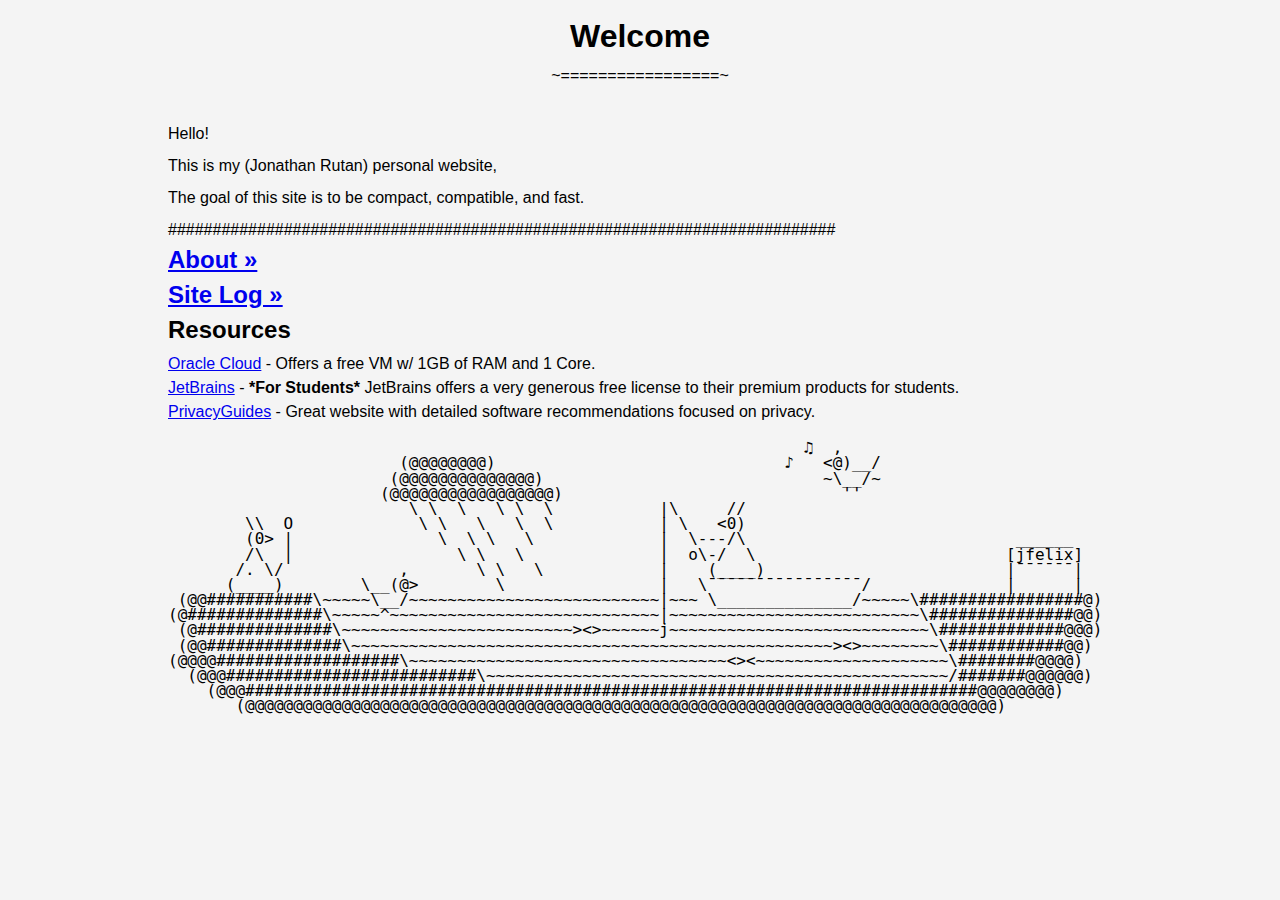
==== index.html @ fa1b69fa "2" ====
<!DOCTYPE html PUBLIC "-//W3C//DTD XHTML 1.0 Strict//EN" "http://www.w3.org/TR/xhtml1/DTD/xhtml1-strict.dtd">
<html xmlns:"https://www.w3.org/1999/xhtml/" xml:lang="en" lang:"en">
<head>
    <meta charset="UTF-8">
    <meta name="viewport" content="width=device-width, initial-scale=1.0">
    <title>jfelix</title>
    <link rel="stylesheet" href="styles.css">
</head>
<span>
<body class="container">
    <header>
        <h1>Welcome</h1>
		<p>~=================~</p>
    </header>
        <p>Hello!</p>
        <p>This is my (Jonathan Rutan) personal website, </p>
        <p></p>
        <p>The goal of this site is to be compact, compatible, and fast.</p>
		<p>###########################################################################</p>
	<h2><a href="level2/About.html">About »</a></h2>
	<h2 style="margin-top: 30px;"><a href="level2/Log.html">Site Log »</a></h2>
    <h2 style="margin-top: 30px;">Resources</h2>
    <d1 class="my-list">
        <dt><a href="https://www.oracle.com/cloud/">Oracle Cloud</a> - Offers a free VM w/ 1GB of RAM and 1 Core.</dt>
        <dt><a href="https://www.jetbrains.com/community/education/#students">JetBrains</a> - <b>*For Students*</b> JetBrains offers a very generous free license to their premium products for students.</dt>
        <dt><a href="https://www.privacyguides.org/en/">PrivacyGuides</a> - Great website with detailed software recommendations focused on privacy.</dt>
    </dl>
<pre class="ascii">
                                                                  ♫  ,                     
                        (@@@@@@@@)                              ♪   <@)__/                   
                       (@@@@@@@@@@@@@@)                             ~\__/~                  
                      (@@@@@@@@@@@@@@@@@)                             ''                      
                         \ \  \   \ \  \           |\     //                                     
        \\  O             \ \   \   \  \           | \   <0)                                      
        (0> |               \  \ \   \             |  \---/\                            ______   
        /\  |                 \ \   \              |  o\-/  \                          [jfelix] 
       /. \/            ,       \ \   \            |    (____)                         |¯¯¯¯¯¯|
      (____)        \__(@>        \                |   \¯¯¯¯¯¯¯¯¯¯¯¯¯¯¯¯/              |      | 
 (@@###########\~~~~~\__/~~~~~~~~~~~~~~~~~~~~~~~~~~|~~~ \______________/~~~~~\#################@)
(@##############\~~~~~^~~~~~~~~~~~~~~~~~~~~~~~~~~~~|~~~~~~~~~~~~~~~~~~~~~~~~~~\###############@@)
 (@##############\~~~~~~~~~~~~~~~~~~~~~~~~><>~~~~~~j~~~~~~~~~~~~~~~~~~~~~~~~~~~\#############@@@)
 (@@##############\~~~~~~~~~~~~~~~~~~~~~~~~~~~~~~~~~~~~~~~~~~~~~~~~~~><>~~~~~~~~\############@@)
(@@@@###################\~~~~~~~~~~~~~~~~~~~~~~~~~~~~~~~~~<><~~~~~~~~~~~~~~~~~~~~\########@@@@)
  (@@@##########################\~~~~~~~~~~~~~~~~~~~~~~~~~~~~~~~~~~~~~~~~~~~~~~~~/#######@@@@@@)
    (@@@############################################################################@@@@@@@@)
       (@@@@@@@@@@@@@@@@@@@@@@@@@@@@@@@@@@@@@@@@@@@@@@@@@@@@@@@@@@@@@@@@@@@@@@@@@@@@@@)
 </pre>
</span>
</body>
</html>
---- styles.css ----
body {
    font-family: Arial, sans-serif;
    margin: auto;
	margin-top: 10px;
    background-color: #f4f4f4;
	font-size: 16px;
    line-height: 1;
	display: flex;
	max-width: 600px;
	box-sizing: border-box;
	padding-left: 30%;
	padding-right: 30%;
}

@media (min-width: 768px) {
	body {
		padding: 0 2%;
	}
}
/*
@media (min-width: 1024px) {
	body {
	}
}
*/
h2 {
	font-size: 1.5em;
	line-height: .2;
}

header {
    padding: 10px;
    text-align: center;
}

h1 {
    margin: 0;
}

intro {
	padding: 0;
    
}

footer {
    padding: 10px;
    text-align: center;

}

.container {
	justify-content: center;
	position: relative;
	/* align-items: center; */
}

.my-list {
	line-height: 1.5;
}

.ascii {
	line-height: .95;
}

.static-bottom-center {
	
}
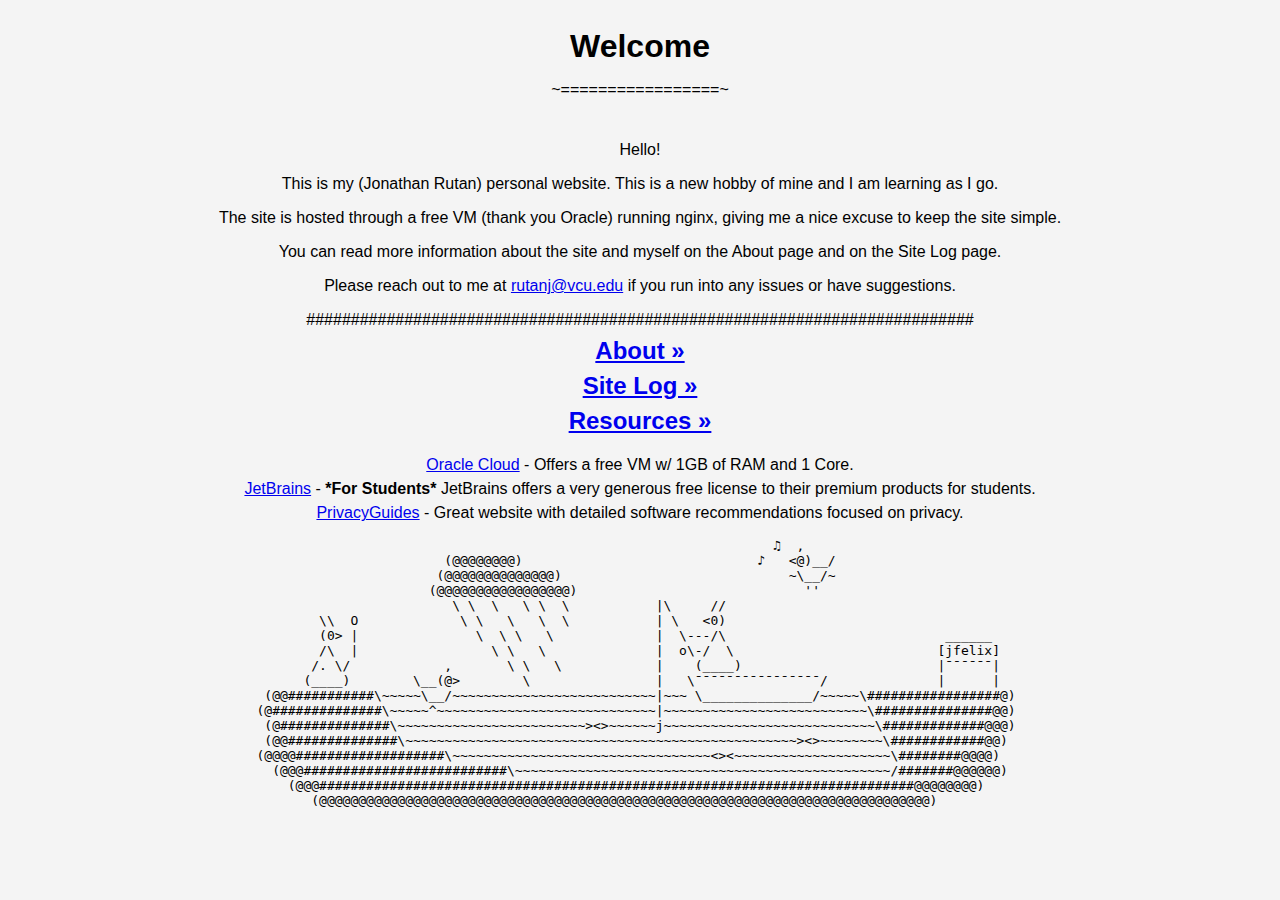
==== commit 21ee816c: "2" ====
--- a/index.html
+++ b/index.html
@@ -7,25 +7,29 @@
     <link rel="stylesheet" href="styles.css">
 </head>
 <span>
-<body class="container">
+<body>
     <header>
         <h1>Welcome</h1>
 		<p>~=================~</p>
     </header>
+	<main class="center">
         <p>Hello!</p>
-        <p>This is my (Jonathan Rutan) personal website, </p>
-        <p></p>
-        <p>The goal of this site is to be compact, compatible, and fast.</p>
+        <p>This is my (Jonathan Rutan) personal website. This is a new hobby of mine and I am learning as I go.</p>
+        <p>The site is hosted through a free VM (thank you Oracle) running nginx, giving me a nice excuse to keep the site simple.</p>
+		<p>You can read more information about the site and myself on the About page and on the Site Log page.</p>
+		<p>Please reach out to me at <a href="mailto:rutanj@vcu.edu">rutanj@vcu.edu</a> if you run into any issues or have suggestions. </p>
 		<p>###########################################################################</p>
 	<h2><a href="level2/About.html">About »</a></h2>
 	<h2 style="margin-top: 30px;"><a href="level2/Log.html">Site Log »</a></h2>
-    <h2 style="margin-top: 30px;">Resources</h2>
+    <h2 style="margin-top: 30px;"><a href="level2/Resources.html">Resources »</a></h2>
     <d1 class="my-list">
-        <dt><a href="https://www.oracle.com/cloud/">Oracle Cloud</a> - Offers a free VM w/ 1GB of RAM and 1 Core.</dt>
+        <dt style="margin-top: 30px;"><a href="https://www.oracle.com/cloud/">Oracle Cloud</a> - Offers a free VM w/ 1GB of RAM and 1 Core.</dt>
         <dt><a href="https://www.jetbrains.com/community/education/#students">JetBrains</a> - <b>*For Students*</b> JetBrains offers a very generous free license to their premium products for students.</dt>
         <dt><a href="https://www.privacyguides.org/en/">PrivacyGuides</a> - Great website with detailed software recommendations focused on privacy.</dt>
     </dl>
-<pre class="ascii">
+	</main>
+<div class="container">
+<pre class="ascii, center">
                                                                   ♫  ,                     
                         (@@@@@@@@)                              ♪   <@)__/                   
                        (@@@@@@@@@@@@@@)                             ~\__/~                  
@@ -44,7 +48,8 @@
   (@@@##########################\~~~~~~~~~~~~~~~~~~~~~~~~~~~~~~~~~~~~~~~~~~~~~~~~/#######@@@@@@)
     (@@@############################################################################@@@@@@@@)
        (@@@@@@@@@@@@@@@@@@@@@@@@@@@@@@@@@@@@@@@@@@@@@@@@@@@@@@@@@@@@@@@@@@@@@@@@@@@@@@)
- </pre>
+</pre>
+</div>
 </span>
 </body>
 </html>
--- a/styles.css
+++ b/styles.css
@@ -1,21 +1,21 @@
 body {
     font-family: Arial, sans-serif;
-    margin: auto;
-	margin-top: 10px;
-    background-color: #f4f4f4;
-	font-size: 16px;
-    line-height: 1;
-	display: flex;
-	max-width: 600px;
-	box-sizing: border-box;
-	padding-left: 30%;
-	padding-right: 30%;
+	background-color: #f4f4f4;	
 }
 
-@media (min-width: 768px) {
+@media (min-width: 600px) {
 	body {
-		padding: 0 2%;
+		padding: 10px;
+		max-width: none;
 	}
+}
+
+main {
+	
+}
+
+.center {
+	text-align: center;
 }
 /*
 @media (min-width: 1024px) {
@@ -49,9 +49,13 @@
 }
 
 .container {
-	justify-content: center;
-	position: relative;
+	text-align: center;
 	/* align-items: center; */
+}
+
+.container pre {
+	display: inline-block;
+	text-align: left;
 }
 
 .my-list {
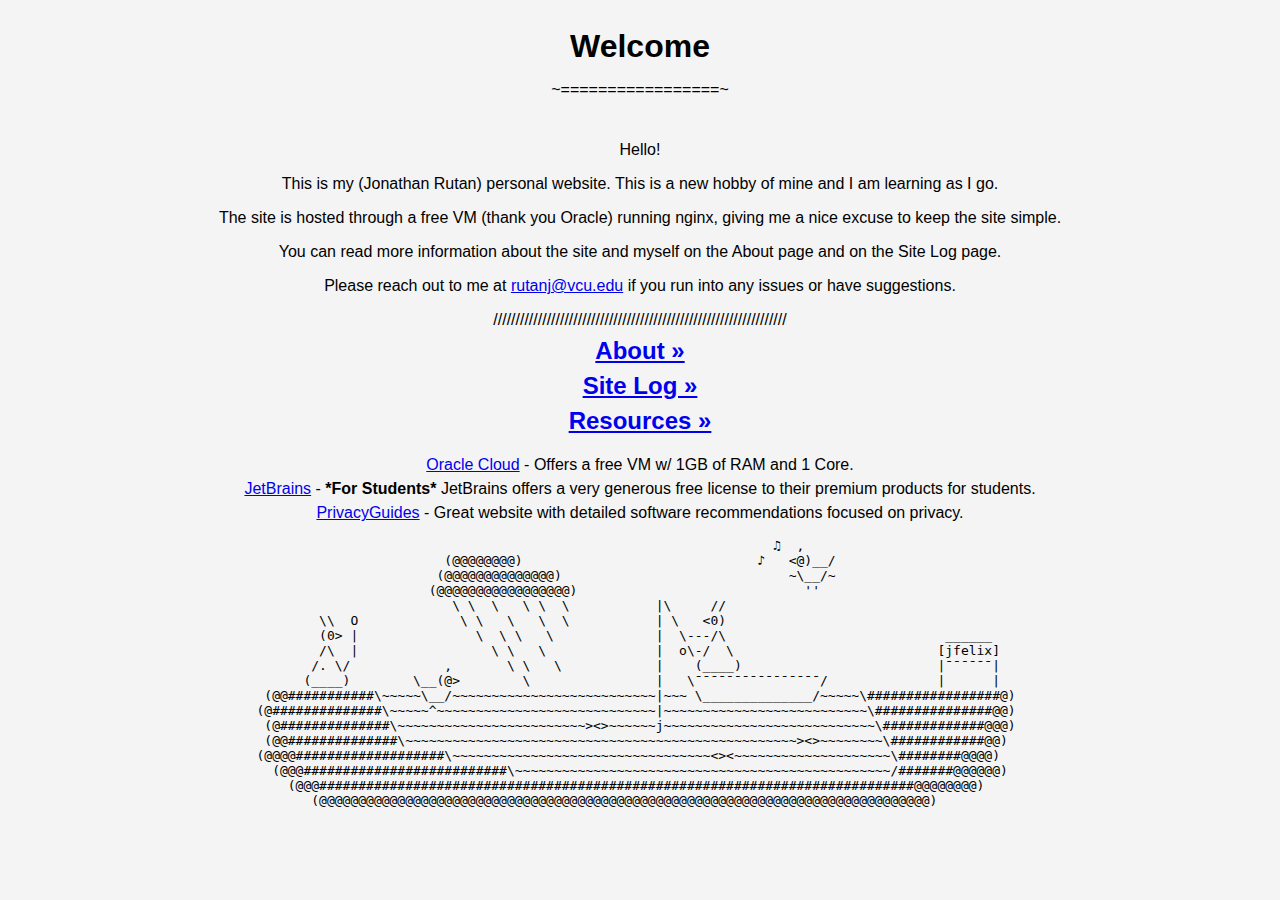
==== commit 61de42b0: "4" ====
--- a/index.html
+++ b/index.html
@@ -18,7 +18,7 @@
         <p>The site is hosted through a free VM (thank you Oracle) running nginx, giving me a nice excuse to keep the site simple.</p>
 		<p>You can read more information about the site and myself on the About page and on the Site Log page.</p>
 		<p>Please reach out to me at <a href="mailto:rutanj@vcu.edu">rutanj@vcu.edu</a> if you run into any issues or have suggestions. </p>
-		<p>###########################################################################</p>
+		<p>//////////////////////////////////////////////////////////////////</p>
 	<h2><a href="level2/About.html">About »</a></h2>
 	<h2 style="margin-top: 30px;"><a href="level2/Log.html">Site Log »</a></h2>
     <h2 style="margin-top: 30px;"><a href="level2/Resources.html">Resources »</a></h2>
--- a/styles.css
+++ b/styles.css
@@ -64,6 +64,8 @@
 
 .ascii {
 	line-height: .95;
+	font-family: monospace;
+	white-space: pre;
 }
 
 .static-bottom-center {
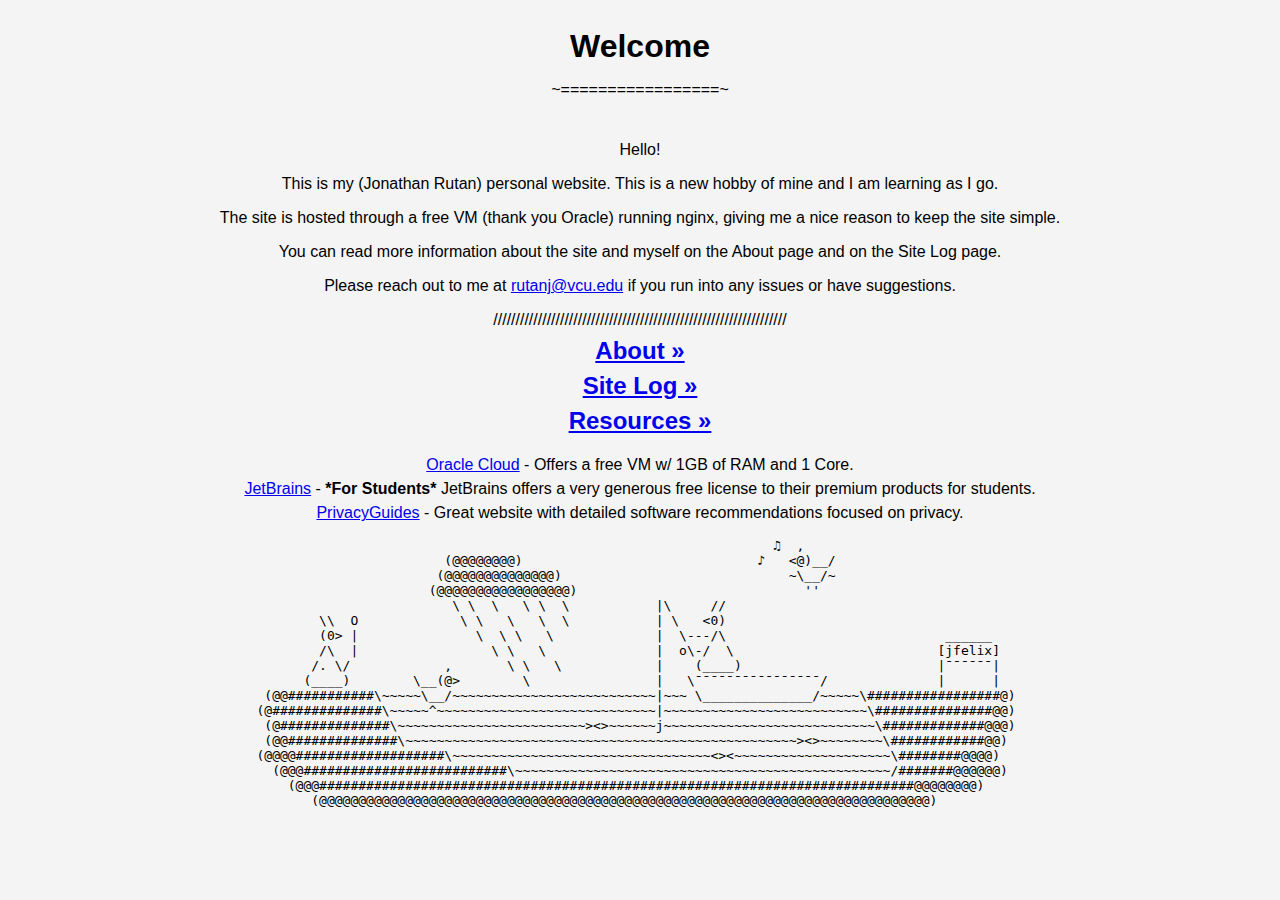
==== commit cd0d2614: "Update index.html" ====
--- a/index.html
+++ b/index.html
@@ -15,7 +15,7 @@
 	<main class="center">
         <p>Hello!</p>
         <p>This is my (Jonathan Rutan) personal website. This is a new hobby of mine and I am learning as I go.</p>
-        <p>The site is hosted through a free VM (thank you Oracle) running nginx, giving me a nice excuse to keep the site simple.</p>
+        <p>The site is hosted through a free VM (thank you Oracle) running nginx, giving me a nice reason to keep the site simple.</p>
 		<p>You can read more information about the site and myself on the About page and on the Site Log page.</p>
 		<p>Please reach out to me at <a href="mailto:rutanj@vcu.edu">rutanj@vcu.edu</a> if you run into any issues or have suggestions. </p>
 		<p>//////////////////////////////////////////////////////////////////</p>
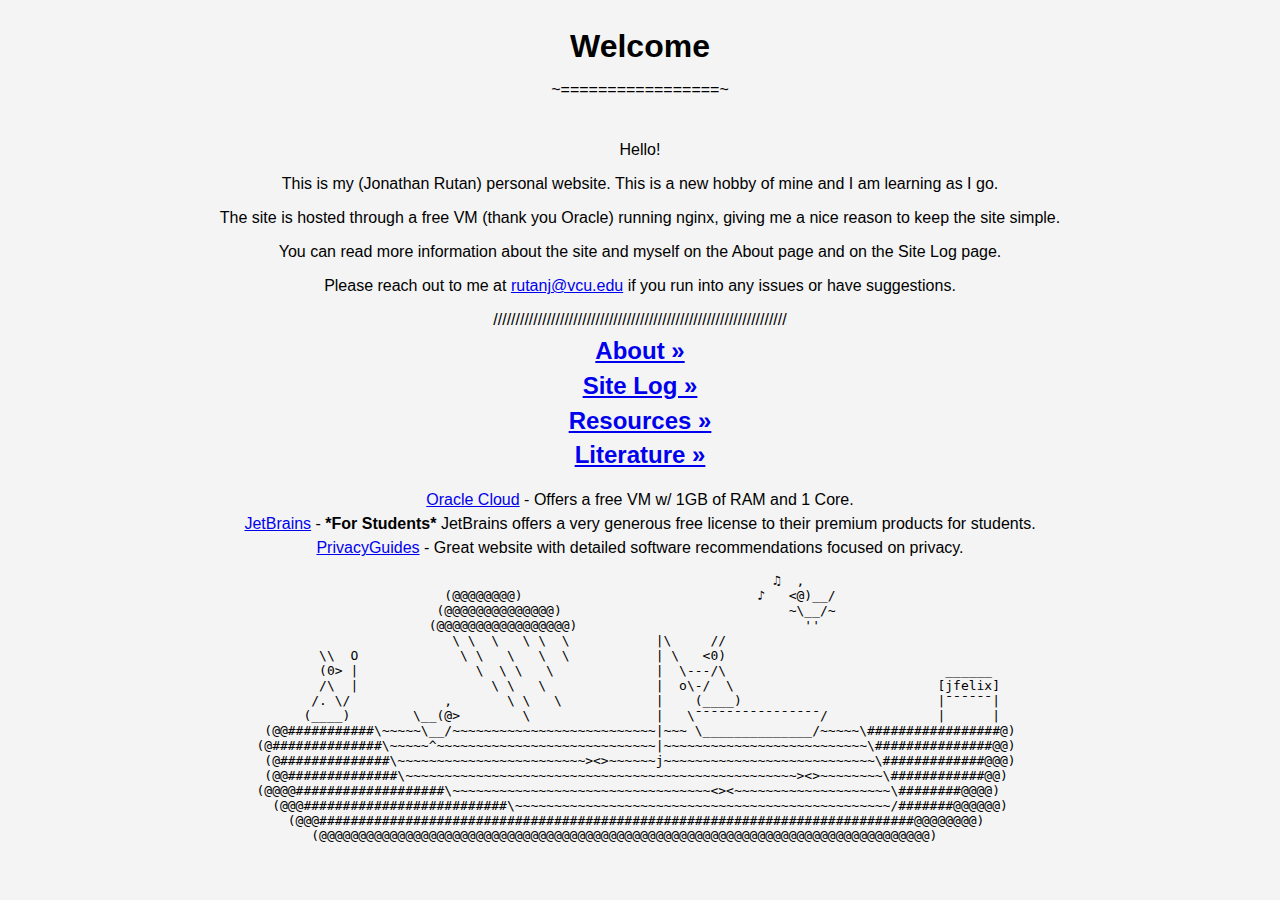
==== commit fe8ca438: "Update index.html" ====
--- a/index.html
+++ b/index.html
@@ -19,9 +19,10 @@
 		<p>You can read more information about the site and myself on the About page and on the Site Log page.</p>
 		<p>Please reach out to me at <a href="mailto:rutanj@vcu.edu">rutanj@vcu.edu</a> if you run into any issues or have suggestions. </p>
 		<p>//////////////////////////////////////////////////////////////////</p>
-	<h2><a href="level2/About.html">About »</a></h2>
-	<h2 style="margin-top: 30px;"><a href="level2/Log.html">Site Log »</a></h2>
+    <h2><a href="level2/About.html">About »</a></h2>
+    <h2 style="margin-top: 30px;"><a href="level2/Log.html">Site Log »</a></h2>
     <h2 style="margin-top: 30px;"><a href="level2/Resources.html">Resources »</a></h2>
+    <h2 style="margin-top: 30px;"><a href="level2/Library.html">Literature »</a></h2>
     <d1 class="my-list">
         <dt style="margin-top: 30px;"><a href="https://www.oracle.com/cloud/">Oracle Cloud</a> - Offers a free VM w/ 1GB of RAM and 1 Core.</dt>
         <dt><a href="https://www.jetbrains.com/community/education/#students">JetBrains</a> - <b>*For Students*</b> JetBrains offers a very generous free license to their premium products for students.</dt>
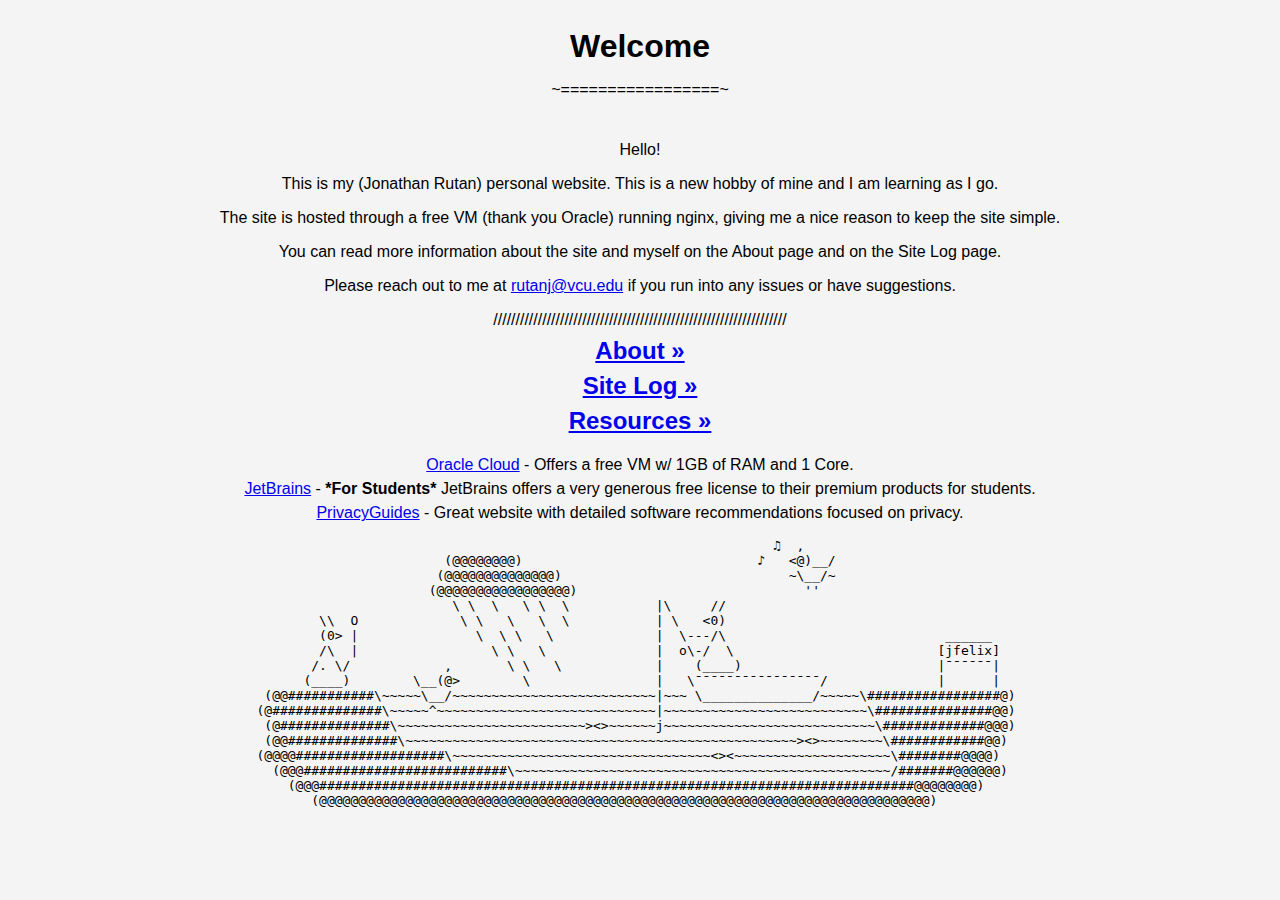
==== commit 3ef89185: "removed library" ====
--- a/index.html
+++ b/index.html
@@ -5,6 +5,7 @@
     <meta name="viewport" content="width=device-width, initial-scale=1.0">
     <title>jfelix</title>
     <link rel="stylesheet" href="styles.css">
+    <link rel="icon" href="favicon.png" type="image/png">
 </head>
 <span>
 <body>
@@ -22,7 +23,6 @@
     <h2><a href="level2/About.html">About »</a></h2>
     <h2 style="margin-top: 30px;"><a href="level2/Log.html">Site Log »</a></h2>
     <h2 style="margin-top: 30px;"><a href="level2/Resources.html">Resources »</a></h2>
-    <h2 style="margin-top: 30px;"><a href="level2/Library.html">Literature »</a></h2>
     <d1 class="my-list">
         <dt style="margin-top: 30px;"><a href="https://www.oracle.com/cloud/">Oracle Cloud</a> - Offers a free VM w/ 1GB of RAM and 1 Core.</dt>
         <dt><a href="https://www.jetbrains.com/community/education/#students">JetBrains</a> - <b>*For Students*</b> JetBrains offers a very generous free license to their premium products for students.</dt>
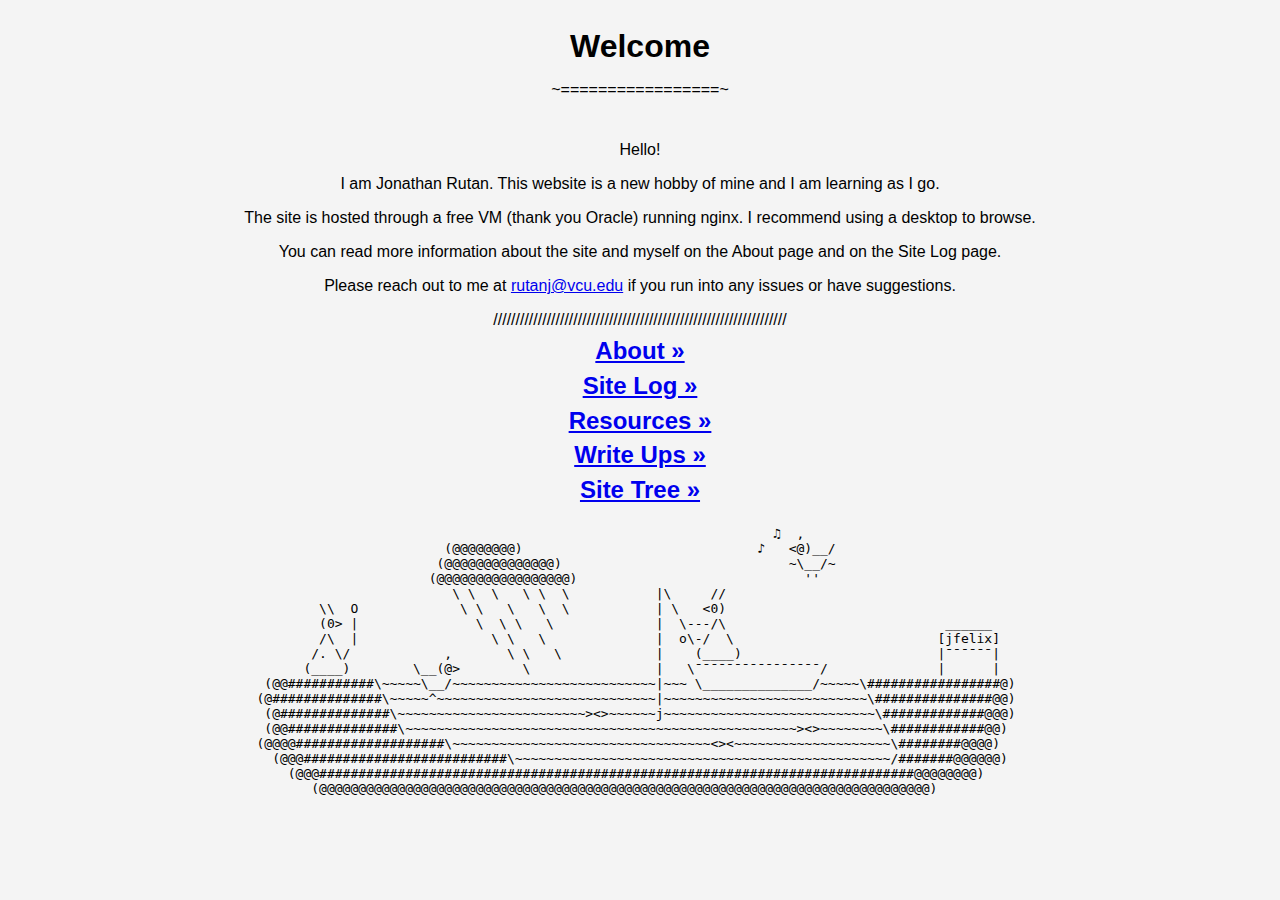
==== commit 11bb939c: "added some new pages to be worked on" ====
--- a/index.html
+++ b/index.html
@@ -15,20 +15,17 @@
     </header>
 	<main class="center">
         <p>Hello!</p>
-        <p>This is my (Jonathan Rutan) personal website. This is a new hobby of mine and I am learning as I go.</p>
-        <p>The site is hosted through a free VM (thank you Oracle) running nginx, giving me a nice reason to keep the site simple.</p>
+        <p>I am Jonathan Rutan. This website is a new hobby of mine and I am learning as I go.</p>
+        <p>The site is hosted through a free VM (thank you Oracle) running nginx. I recommend using a desktop to browse. </p>
 		<p>You can read more information about the site and myself on the About page and on the Site Log page.</p>
 		<p>Please reach out to me at <a href="mailto:rutanj@vcu.edu">rutanj@vcu.edu</a> if you run into any issues or have suggestions. </p>
 		<p>//////////////////////////////////////////////////////////////////</p>
     <h2><a href="level2/About.html">About »</a></h2>
     <h2 style="margin-top: 30px;"><a href="level2/Log.html">Site Log »</a></h2>
     <h2 style="margin-top: 30px;"><a href="level2/Resources.html">Resources »</a></h2>
-    <d1 class="my-list">
-        <dt style="margin-top: 30px;"><a href="https://www.oracle.com/cloud/">Oracle Cloud</a> - Offers a free VM w/ 1GB of RAM and 1 Core.</dt>
-        <dt><a href="https://www.jetbrains.com/community/education/#students">JetBrains</a> - <b>*For Students*</b> JetBrains offers a very generous free license to their premium products for students.</dt>
-        <dt><a href="https://www.privacyguides.org/en/">PrivacyGuides</a> - Great website with detailed software recommendations focused on privacy.</dt>
-    </dl>
-	</main>
+		<h2 style="margin-top: 30px;"><a href="level2/Writeups.html">Write Ups »</a></h2>
+	<h2 style="margin-top: 30px;"><a href="level2/Tree.html">Site Tree »</a></h2>
+</main>
 <div class="container">
 <pre class="ascii, center">
                                                                   ♫  ,                     
--- a/styles.css
+++ b/styles.css
@@ -12,6 +12,11 @@
 
 main {
 	
+}
+
+ul {
+	display: inline-block;
+	text-align: left;
 }
 
 .center {
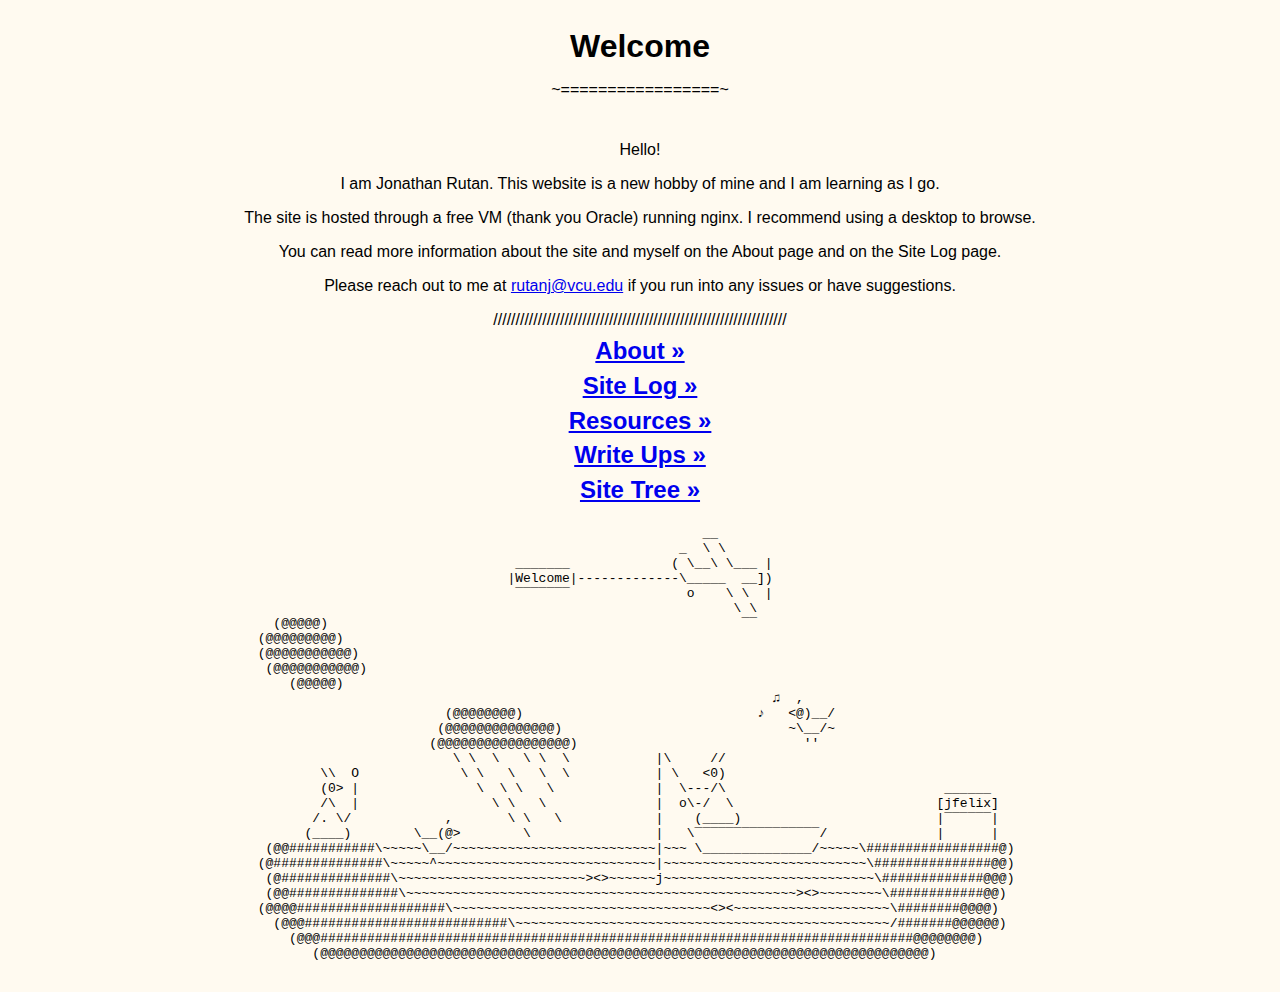
==== commit dd57adb7: "changes" ====
--- a/index.html
+++ b/index.html
@@ -23,11 +23,22 @@
     <h2><a href="level2/About.html">About »</a></h2>
     <h2 style="margin-top: 30px;"><a href="level2/Log.html">Site Log »</a></h2>
     <h2 style="margin-top: 30px;"><a href="level2/Resources.html">Resources »</a></h2>
-		<h2 style="margin-top: 30px;"><a href="level2/Writeups.html">Write Ups »</a></h2>
+	<h2 style="margin-top: 30px;"><a href="level2/Writeups.html">Write Ups »</a></h2>
 	<h2 style="margin-top: 30px;"><a href="level2/Tree.html">Site Tree »</a></h2>
 </main>
 <div class="container">
 <pre class="ascii, center">
+                                                         __
+                                                      _  \ \  
+                                 _______             ( \__\ \___ |
+                                |Welcome|-------------\_____  __])  
+                                 ¯¯¯¯¯¯¯               o    \ \  |
+                                                             \ \
+  (@@@@@)                                                     ¯¯
+(@@@@@@@@@)
+(@@@@@@@@@@@)
+ (@@@@@@@@@@@)
+    (@@@@@)
                                                                   ♫  ,                     
                         (@@@@@@@@)                              ♪   <@)__/                   
                        (@@@@@@@@@@@@@@)                             ~\__/~                  
--- a/styles.css
+++ b/styles.css
@@ -1,6 +1,6 @@
 body {
     font-family: Arial, sans-serif;
-	background-color: #f4f4f4;	
+	background-color: #FFFAF0;	
 }
 
 @media (min-width: 600px) {
@@ -73,6 +73,11 @@
 	white-space: pre;
 }
 
+.leveltwo {
+	background-color: #FFFFF0;
+	text-align: center;
+}
+
 .static-bottom-center {
 	
 }